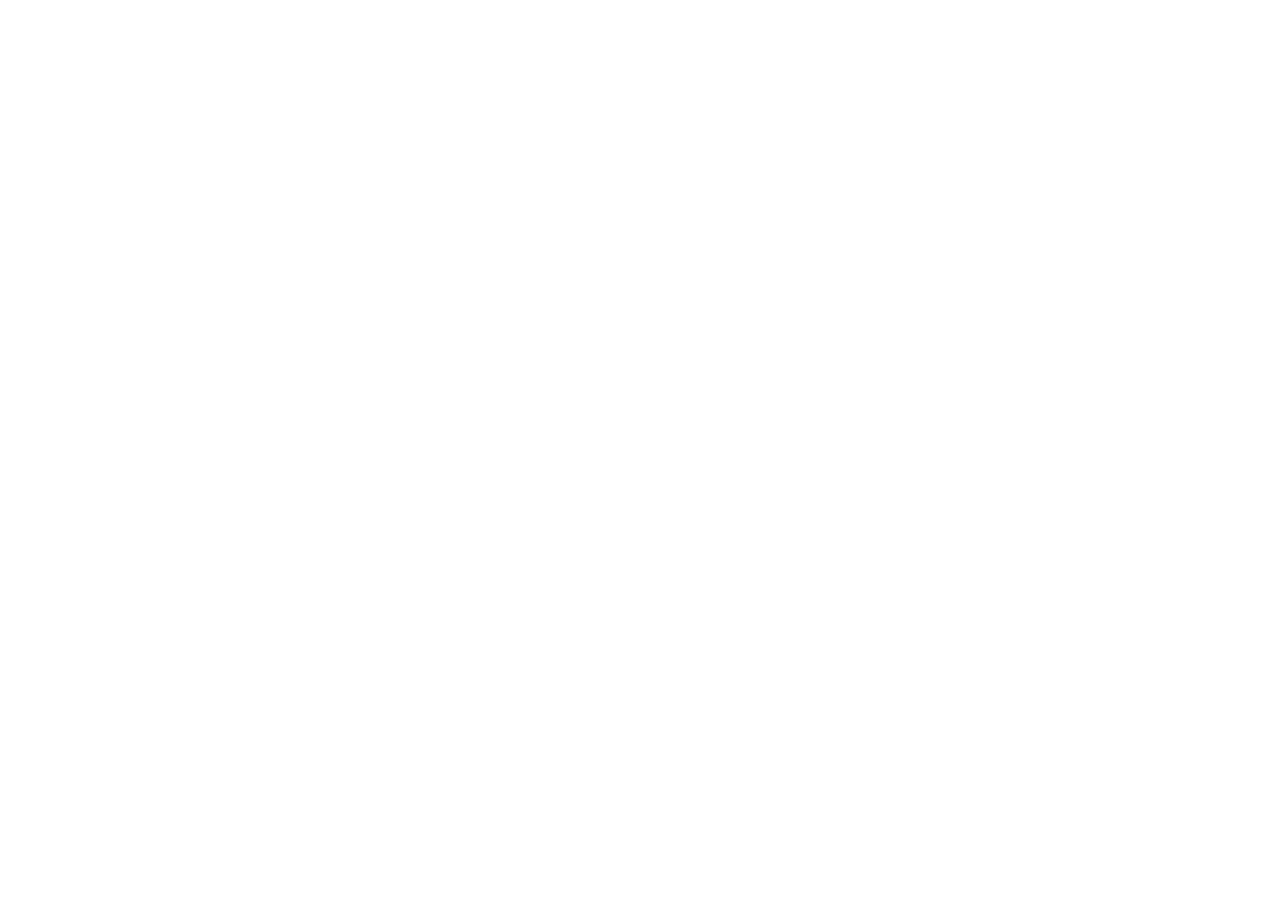
==== index.html @ b2094894 "finish lesson" ====
<!DOCTYPE html>
<html lang="en">
  <head>
    <meta charset="UTF-8" />
    <meta http-equiv="X-UA-Compatible" content="IE=edge" />
    <meta name="viewport" content="width=device-width, initial-scale=1.0" />
    <title>Lesson-08</title>
  </head>
  <body>
    <!--  -->

    <script src="./js/task12.js" type="module"></script>
  </body>
</html>
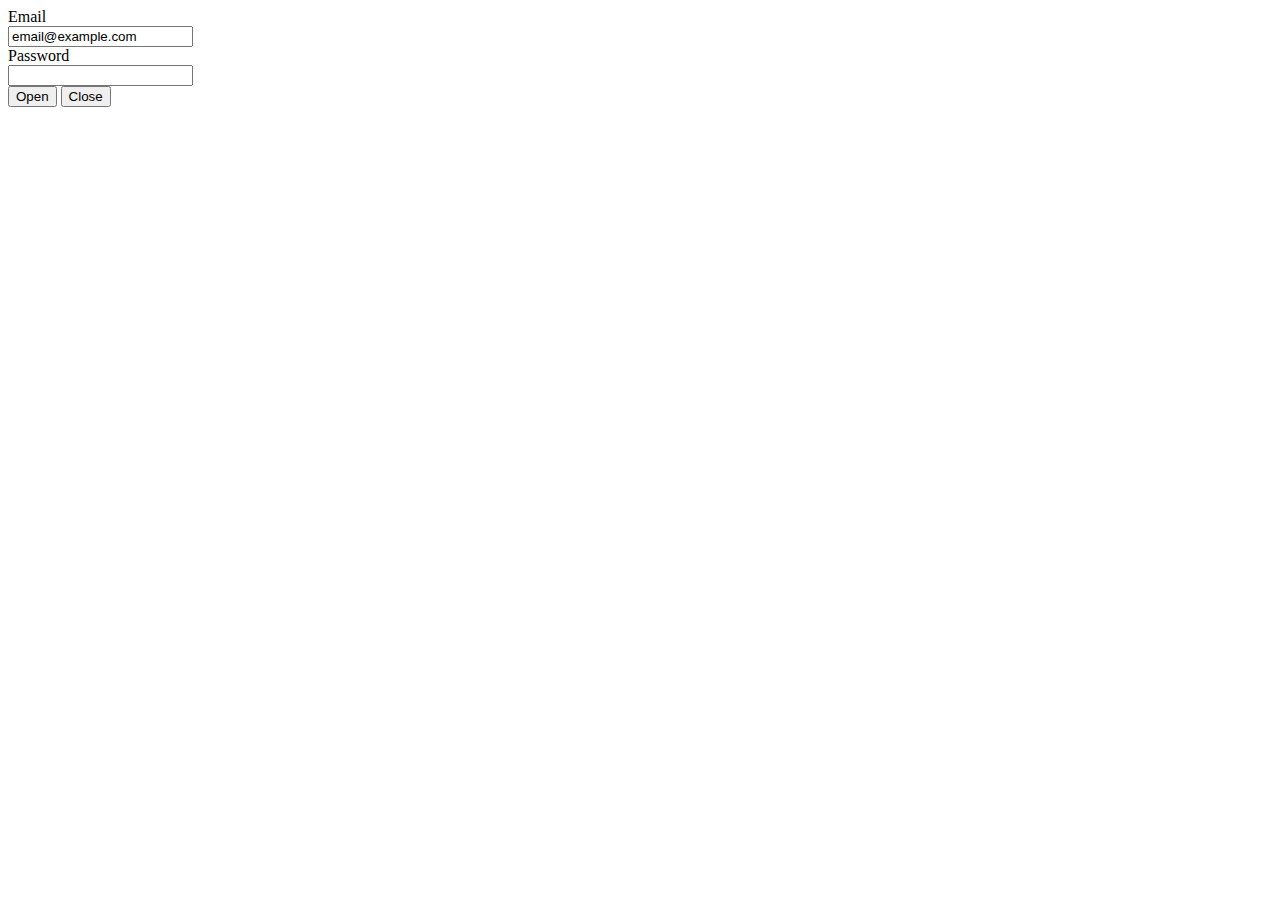
==== commit d3809c56: "finish tasks" ====
--- a/index.html
+++ b/index.html
@@ -4,11 +4,44 @@
     <meta charset="UTF-8" />
     <meta http-equiv="X-UA-Compatible" content="IE=edge" />
     <meta name="viewport" content="width=device-width, initial-scale=1.0" />
-    <title>Lesson-08</title>
+    <title>Lesson-10</title>
+    <link
+      href="https://cdn.jsdelivr.net/npm/bootstrap@5.2.0/dist/css/bootstrap.min.css"
+      rel="stylesheet"
+      integrity="sha384-gH2yIJqKdNHPEq0n4Mqa/HGKIhSkIHeL5AyhkYV8i59U5AR6csBvApHHNl/vI1Bx"
+      crossorigin="anonymous"
+    />
   </head>
   <body>
     <!--  -->
+    <section class="py-5">
+      <div class="container">
+        <div class="mb-3 row">
+          <label for="staticEmail" class="col-sm-2 col-form-label">Email</label>
+          <div class="col-sm-10">
+            <input
+              type="text"
+              readonly
+              class="form-control-plaintext"
+              id="staticEmail"
+              value="email@example.com"
+            />
+          </div>
+        </div>
+        <div class="mb-3 row">
+          <label for="inputPassword" class="col-sm-2 col-form-label"
+            >Password</label
+          >
+          <div class="col-sm-10">
+            <input type="password" class="form-control" id="inputPassword" />
+          </div>
+        </div>
+      </div>
+    </section>
+    <button type="button" class="btn btn-primary btn-lg js-button"></button>
 
-    <script src="./js/task12.js" type="module"></script>
+    <button type="button" class="btn btn-secondary btn-lg js-button2"></button>
+
+    <script src="./js/task5.js" type="module"></script>
   </body>
 </html>
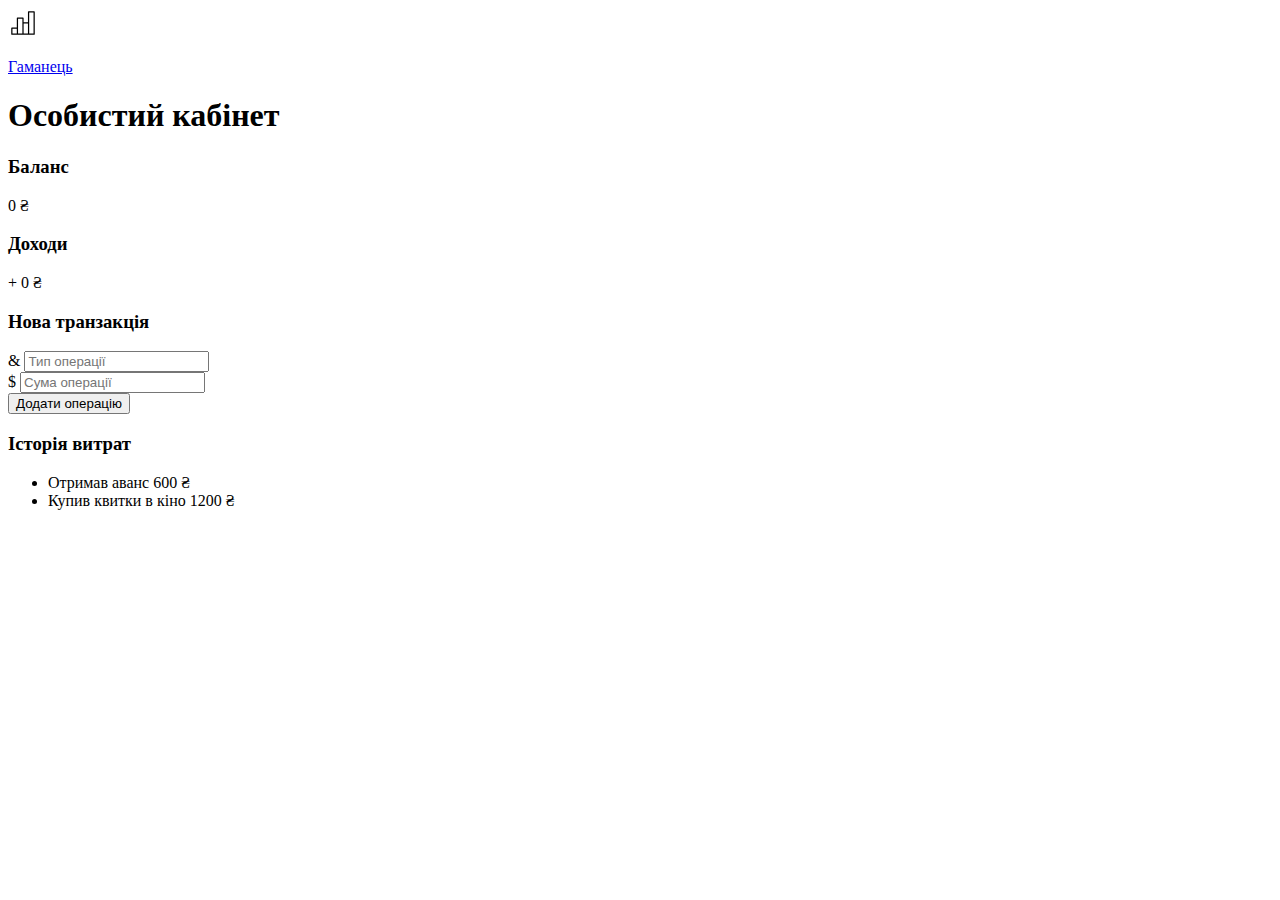
==== commit 8692111e: "init lesson" ====
--- a/index.html
+++ b/index.html
@@ -1,47 +1,146 @@
 <!DOCTYPE html>
-<html lang="en">
+<html lang="uk">
   <head>
     <meta charset="UTF-8" />
     <meta http-equiv="X-UA-Compatible" content="IE=edge" />
     <meta name="viewport" content="width=device-width, initial-scale=1.0" />
-    <title>Lesson-10</title>
     <link
-      href="https://cdn.jsdelivr.net/npm/bootstrap@5.2.0/dist/css/bootstrap.min.css"
+      href="https://cdn.jsdelivr.net/npm/bootstrap@5.1.0/dist/css/bootstrap.min.css"
       rel="stylesheet"
-      integrity="sha384-gH2yIJqKdNHPEq0n4Mqa/HGKIhSkIHeL5AyhkYV8i59U5AR6csBvApHHNl/vI1Bx"
+      integrity="sha384-KyZXEAg3QhqLMpG8r+8fhAXLRk2vvoC2f3B09zVXn8CA5QIVfZOJ3BCsw2P0p/We"
       crossorigin="anonymous"
     />
+    <link rel="preconnect" href="https://fonts.gstatic.com" />
+    <link
+      href="https://fonts.googleapis.com/css2?family=Roboto:wght@400;700&display=swap"
+      rel="stylesheet"
+    />
+
+    <title>Гаманець</title>
   </head>
   <body>
-    <!--  -->
+    <!-- Header -->
+    <nav class="navbar navbar-light py-3 shadow rounded">
+      <div class="container">
+        <a class="navbar-brand d-flex align-items-center m-0" href="#">
+          <svg
+            class="d-inline-block align-text-top me-3"
+            viewBox="0 0 20 20"
+            width="30"
+          >
+            <path
+              d="M17.431,2.156h-3.715c-0.228,0-0.413,0.186-0.413,0.413v6.973h-2.89V6.687c0-0.229-0.186-0.413-0.413-0.413H6.285c-0.228,0-0.413,0.184-0.413,0.413v6.388H2.569c-0.227,0-0.413,0.187-0.413,0.413v3.942c0,0.228,0.186,0.413,0.413,0.413h14.862c0.228,0,0.413-0.186,0.413-0.413V2.569C17.844,2.342,17.658,2.156,17.431,2.156 M5.872,17.019h-2.89v-3.117h2.89V17.019zM9.587,17.019h-2.89V7.1h2.89V17.019z M13.303,17.019h-2.89v-6.651h2.89V17.019z M17.019,17.019h-2.891V2.982h2.891V17.019z"
+            />
+          </svg>
+          <p class="fs-3 mb-0 fw-bolder">Гаманець</p>
+        </a>
+      </div>
+    </nav>
+
+    <!-- Hero -->
     <section class="py-5">
       <div class="container">
-        <div class="mb-3 row">
-          <label for="staticEmail" class="col-sm-2 col-form-label">Email</label>
-          <div class="col-sm-10">
-            <input
-              type="text"
-              readonly
-              class="form-control-plaintext"
-              id="staticEmail"
-              value="email@example.com"
-            />
-          </div>
-        </div>
-        <div class="mb-3 row">
-          <label for="inputPassword" class="col-sm-2 col-form-label"
-            >Password</label
-          >
-          <div class="col-sm-10">
-            <input type="password" class="form-control" id="inputPassword" />
+        <div class="row">
+          <div id="liveAlertPlaceholder"></div>
+
+          <div class="col text-center">
+            <h1 class="display-6">Особистий кабінет</h1>
           </div>
         </div>
       </div>
     </section>
-    <button type="button" class="btn btn-primary btn-lg js-button"></button>
 
-    <button type="button" class="btn btn-secondary btn-lg js-button2"></button>
+    <!-- Balance -->
+    <section class="py-4">
+      <div class="container">
+        <div
+          class="row justify-content-between border border-1 rounded py-3 bg-light bg-gradient"
+        >
+          <div class="col-3 text-center">
+            <h3 class="h3">Баланс</h3>
+            <p class="fs-3 fw-bold mb-0 text-secondary js-total-balance">
+              0 &#8372;
+            </p>
+          </div>
+          <div class="col-3 text-center">
+            <h3 class="h3">Доходи</h3>
+            <p class="fs-3 text-success mb-0 fw-bold js-total-deposit">
+              + 0 &#8372;
+            </p>
+          </div>
+        </div>
+      </div>
+    </section>
 
-    <script src="./js/task5.js" type="module"></script>
+    <!-- Transaction -->
+    <section class="py-4">
+      <div class="container">
+        <div class="row gx-5">
+          <!-- Form -->
+          <div class="col p-6 text-center">
+            <h3 class="h3 mb-3">Нова транзакція</h3>
+            <form id="form" class="mt-n3 js-form">
+              <div class="input-group input-group-lg mb-3">
+                <span class="input-group-text" id="inputGroup-sizing-lg"
+                  >&</span
+                >
+                <input
+                  type="text"
+                  class="form-control"
+                  aria-label="Sizing example input"
+                  aria-describedby="inputGroup-sizing-lg"
+                  placeholder="Тип операції"
+                  name="operation"
+                  required
+                />
+              </div>
+              <div class="input-group input-group-lg">
+                <span class="input-group-text" id="inputGroup-sizing">$</span>
+                <input
+                  type="number"
+                  class="form-control"
+                  aria-label="Sizing example input"
+                  aria-describedby="inputGroup-sizing-lg"
+                  placeholder="Сума операції"
+                  name="amount"
+                  required
+                />
+              </div>
+
+              <div class="d-grid gap-2">
+                <button class="btn btn-primary btn-lg mt-3" type="submit">
+                  Додати операцію
+                </button>
+              </div>
+            </form>
+          </div>
+
+          <!-- Історія витрат -->
+          <div class="col p-6 text-center mb-3">
+            <h3 class="h3 mb-3">Історія витрат</h3>
+            <ul
+              class="list-group list-group-flush mt-n3 overflow-auto js-history-list"
+              style="max-height: 180px"
+            >
+              <li
+                class="list-group-item d-flex align-items-center justify-content-between border border-1 rounded px-4 py-2 text-dark bg-opacity-10 mb-3 bg-success"
+              >
+                <span class="fs-5">Отримав аванс</span>
+                <span class="fs-5">600 &#8372;</span>
+              </li>
+
+              <li
+                class="list-group-item d-flex align-items-center justify-content-between border border-1 rounded px-4 py-2 text-dark bg-opacity-10 mb-3 bg-danger"
+              >
+                <span class="fs-5">Купив квитки в кіно</span>
+                <span class="fs-5">1200 &#8372;</span>
+              </li>
+            </ul>
+          </div>
+        </div>
+      </div>
+    </section>
+
+    <script src="/js/index.js" type="module"></script>
   </body>
 </html>
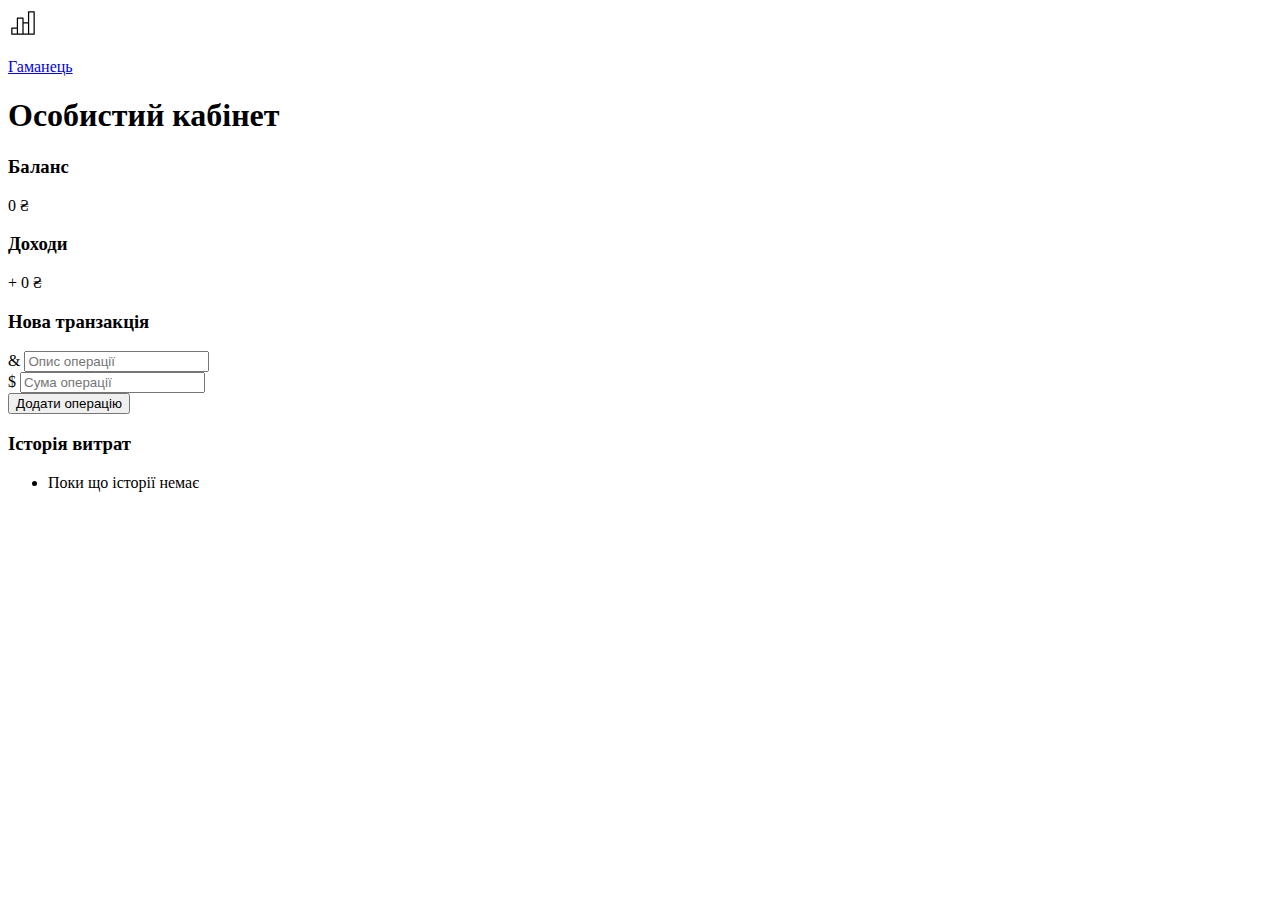
==== commit e58fa0bb: "finish lesson" ====
--- a/index.html
+++ b/index.html
@@ -58,14 +58,14 @@
         >
           <div class="col-3 text-center">
             <h3 class="h3">Баланс</h3>
-            <p class="fs-3 fw-bold mb-0 text-secondary js-total-balance">
-              0 &#8372;
+            <p class="fs-3 fw-bold mb-0 text-secondary">
+              <span class="js-total-balance">0</span> &#8372;
             </p>
           </div>
           <div class="col-3 text-center">
             <h3 class="h3">Доходи</h3>
-            <p class="fs-3 text-success mb-0 fw-bold js-total-deposit">
-              + 0 &#8372;
+            <p class="fs-3 text-success mb-0 fw-bold">
+              + <span class="js-total-deposit">0</span> &#8372;
             </p>
           </div>
         </div>
@@ -89,8 +89,9 @@
                   class="form-control"
                   aria-label="Sizing example input"
                   aria-describedby="inputGroup-sizing-lg"
-                  placeholder="Тип операції"
-                  name="operation"
+                  placeholder="Опис операції"
+                  name="description"
+                  minlength="5"
                   required
                 />
               </div>
@@ -122,7 +123,8 @@
               class="list-group list-group-flush mt-n3 overflow-auto js-history-list"
               style="max-height: 180px"
             >
-              <li
+              <li><p class="fst-italic">Поки що історії немає</p></li>
+              <!-- <li
                 class="list-group-item d-flex align-items-center justify-content-between border border-1 rounded px-4 py-2 text-dark bg-opacity-10 mb-3 bg-success"
               >
                 <span class="fs-5">Отримав аванс</span>
@@ -134,7 +136,7 @@
               >
                 <span class="fs-5">Купив квитки в кіно</span>
                 <span class="fs-5">1200 &#8372;</span>
-              </li>
+              </li> -->
             </ul>
           </div>
         </div>
